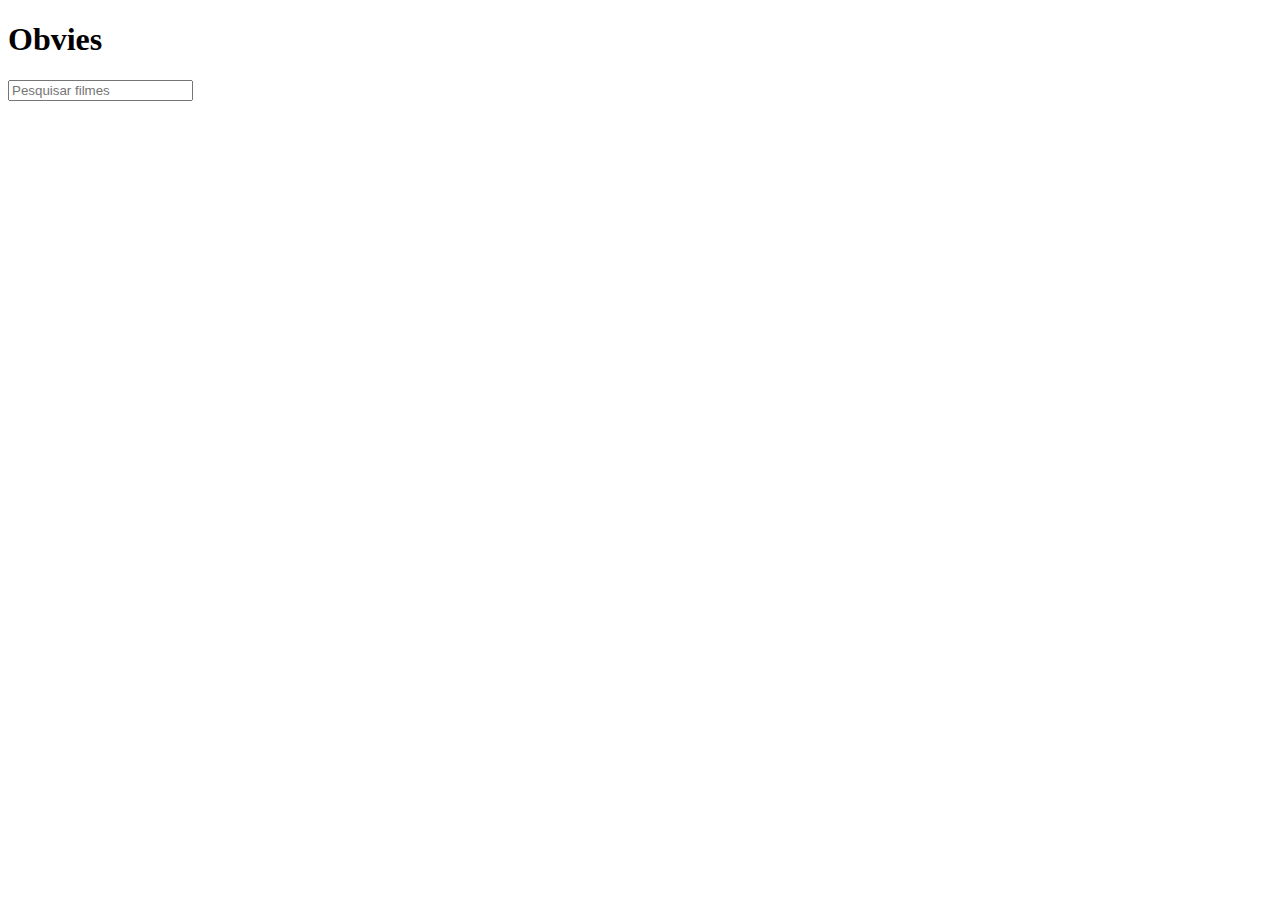
==== index.html @ 9123e76f "cria template html inicial" ====
<!DOCTYPE html>
<html lang="pt-br">
  <head>
    <meta charset="UTF-8" />
    <meta http-equiv="X-UA-Compatible" content="IE=edge" />
    <meta name="viewport" content="width=device-width, initial-scale=1.0" />
    <link rel="stylesheet" href="style.css" />
    <title>Obvies</title>
  </head>
  <body>
    <header>
      <h1>Obvies</h1>
      <!-- <nav>
        <ul>
          <li><a href="#popular">em destaque</a></li>
          <li><a href="#releases">lançamentos</a></li>
          <li><a href="#reviews">avaliações</a></li>
          <li><a href="#making-of">entrevistas & makingof</a></li>
          <li><a href="#news">novidades</a></li>
        </ul>
      </nav> -->
      <input placeholder="Pesquisar filmes" type="search" />
    </header>

    <main>
      <section id="popular-movies">

      </section>
  </body>
</html>
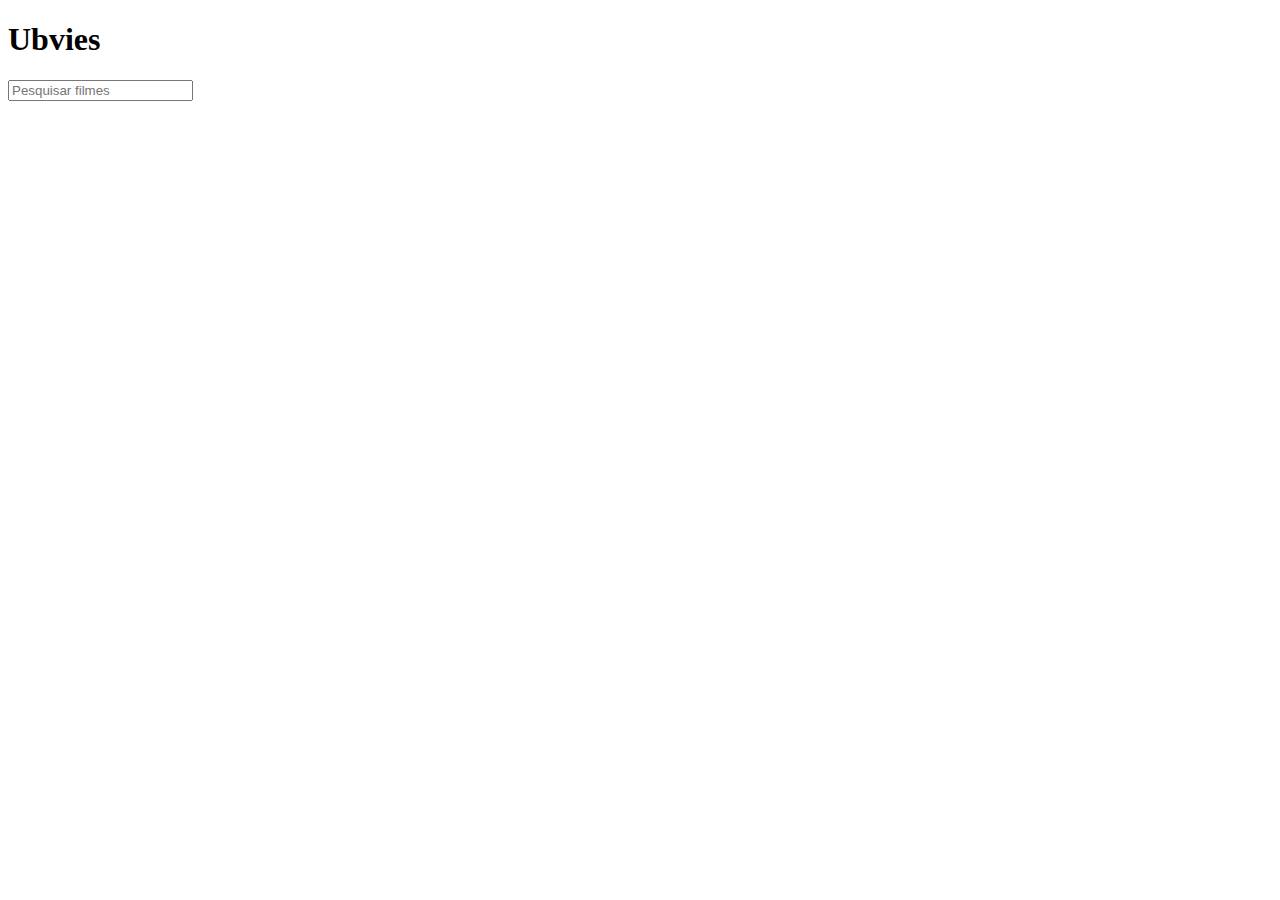
==== commit 5c195113: "fetch detalhes" ====
--- a/index.html
+++ b/index.html
@@ -4,27 +4,21 @@
     <meta charset="UTF-8" />
     <meta http-equiv="X-UA-Compatible" content="IE=edge" />
     <meta name="viewport" content="width=device-width, initial-scale=1.0" />
+
     <link rel="stylesheet" href="style.css" />
+    <script src="./popularMovies.js"></script>
+
     <title>Obvies</title>
   </head>
   <body>
     <header>
-      <h1>Obvies</h1>
-      <!-- <nav>
-        <ul>
-          <li><a href="#popular">em destaque</a></li>
-          <li><a href="#releases">lançamentos</a></li>
-          <li><a href="#reviews">avaliações</a></li>
-          <li><a href="#making-of">entrevistas & makingof</a></li>
-          <li><a href="#news">novidades</a></li>
-        </ul>
-      </nav> -->
+      <h1>Ubvies</h1>
       <input placeholder="Pesquisar filmes" type="search" />
     </header>
 
     <main>
       <section id="popular-movies">
-
+        <div id="cards"></div>
       </section>
   </body>
 </html>
--- a/style.css
+++ b/style.css
@@ -0,0 +1,14 @@
+#cards {
+  display: flex;
+  flex-wrap: wrap;
+  justify-content: space-around;
+}
+
+.movie-card {
+  width: 300px;
+}
+
+.movie-card > img {
+  /* width: 100%; */
+  height: 450px;
+}
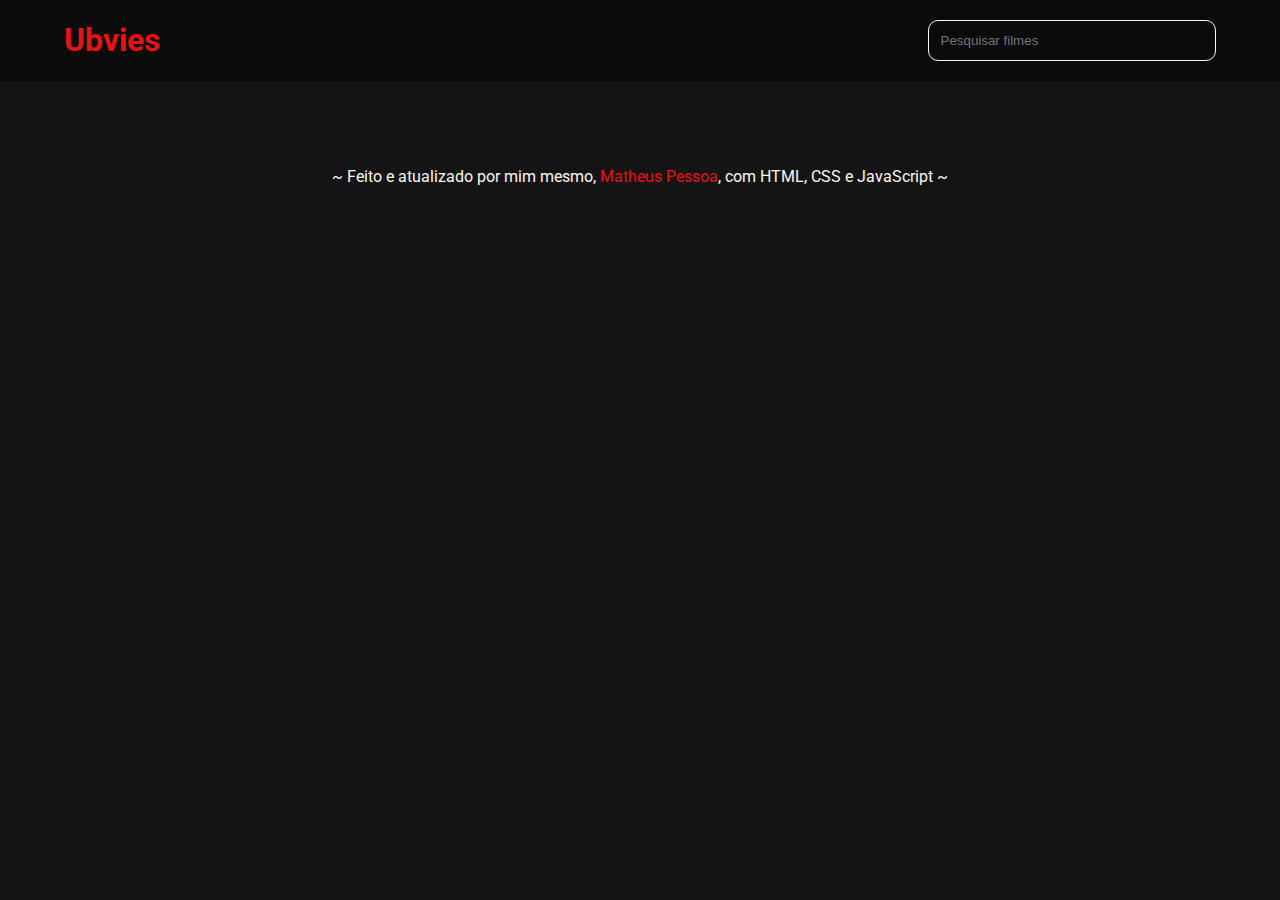
==== commit 38e4e38a: "style: index.html" ====
--- a/index.html
+++ b/index.html
@@ -1,24 +1,53 @@
 <!DOCTYPE html>
 <html lang="pt-br">
-  <head>
-    <meta charset="UTF-8" />
-    <meta http-equiv="X-UA-Compatible" content="IE=edge" />
-    <meta name="viewport" content="width=device-width, initial-scale=1.0" />
+	<head>
+		<meta charset="UTF-8" />
+		<meta http-equiv="X-UA-Compatible" content="IE=edge" />
+		<meta name="viewport" content="width=device-width, initial-scale=1.0" />
 
-    <link rel="stylesheet" href="style.css" />
-    <script src="./popularMovies.js"></script>
+		<link rel="preconnect" href="https://fonts.googleapis.com" />
+		<link rel="preconnect" href="https://fonts.gstatic.com" crossorigin />
+		<link
+			href="https://fonts.googleapis.com/css2?family=Roboto:wght@300;400;700&display=swap"
+			rel="stylesheet"
+		/>
 
-    <title>Obvies</title>
-  </head>
-  <body>
-    <header>
-      <h1>Ubvies</h1>
-      <input placeholder="Pesquisar filmes" type="search" />
-    </header>
+		<link rel="stylesheet" href="./css/index.css" />
 
-    <main>
-      <section id="popular-movies">
-        <div id="cards"></div>
-      </section>
-  </body>
+		<script src="./popularMovies.js"></script>
+		<script src="./search.js"></script>
+		<script src="./index.js"></script>
+
+		<title>Ubvies</title>
+	</head>
+	<body>
+		<header>
+			<div class="container">
+				<h1 id="teste">Ubvies</h1>
+				<div class="search">
+					<input id="search-bar" placeholder="Pesquisar filmes" type="search" />
+				</div>
+			</div>
+		</header>
+
+		<main>
+			<div class="container">
+				<section id="popular-movies">
+					<div id="cards"></div>
+				</section>
+			</div>
+		</main>
+
+		<footer>
+			<p>
+				~ Feito e atualizado por mim mesmo,
+				<a
+					href="https://github.com/matt-pessoa"
+					target="_blank"
+					style="color: #e51314"
+					>Matheus Pessoa</a
+				>, com HTML, CSS e JavaScript ~
+			</p>
+		</footer>
+	</body>
 </html>
--- a/css/index.css
+++ b/css/index.css
@@ -0,0 +1,78 @@
+body {
+	font-family: "Roboto", sans-serif;
+	color: #fcf7eb;
+	padding: 0;
+	margin: 0;
+	background-color: #141414;
+}
+
+.container {
+	margin: auto;
+	width: 90%;
+	display: flex;
+	justify-content: space-between;
+}
+
+header {
+	display: flex;
+	justify-content: space-between;
+	background-color: #0b0b0b;
+	color: #e51314;
+	margin-bottom: 20px;
+}
+
+main {
+	background-color: #141414;
+}
+
+a {
+	color: #fcf7eb;
+	text-decoration: none;
+}
+
+.search {
+	display: flex;
+	align-items: center;
+	justify-content: flex-end;
+	width: 50%;
+}
+
+input {
+	outline: none;
+	width: 50%;
+	height: 50%;
+	padding: 2%;
+	border: 1px solid #fcf7eb;
+	border-radius: 10px;
+	background-color: #0b0b0b;
+	color: #fcf7eb;
+}
+
+#cards {
+	display: flex;
+	flex-wrap: wrap;
+	justify-content: space-around;
+}
+
+.movie-card {
+	color: #fcf7eb;
+	width: 300px;
+	transition: transform 0.2s;
+	margin: 0;
+}
+
+.movie-card:hover {
+	transform: scale(1.15);
+}
+
+.movie-card > img {
+	height: 450px;
+}
+
+footer {
+	display: flex;
+	justify-content: center;
+	background-color: #141414;
+	margin: 0;
+	padding: 50px;
+}
